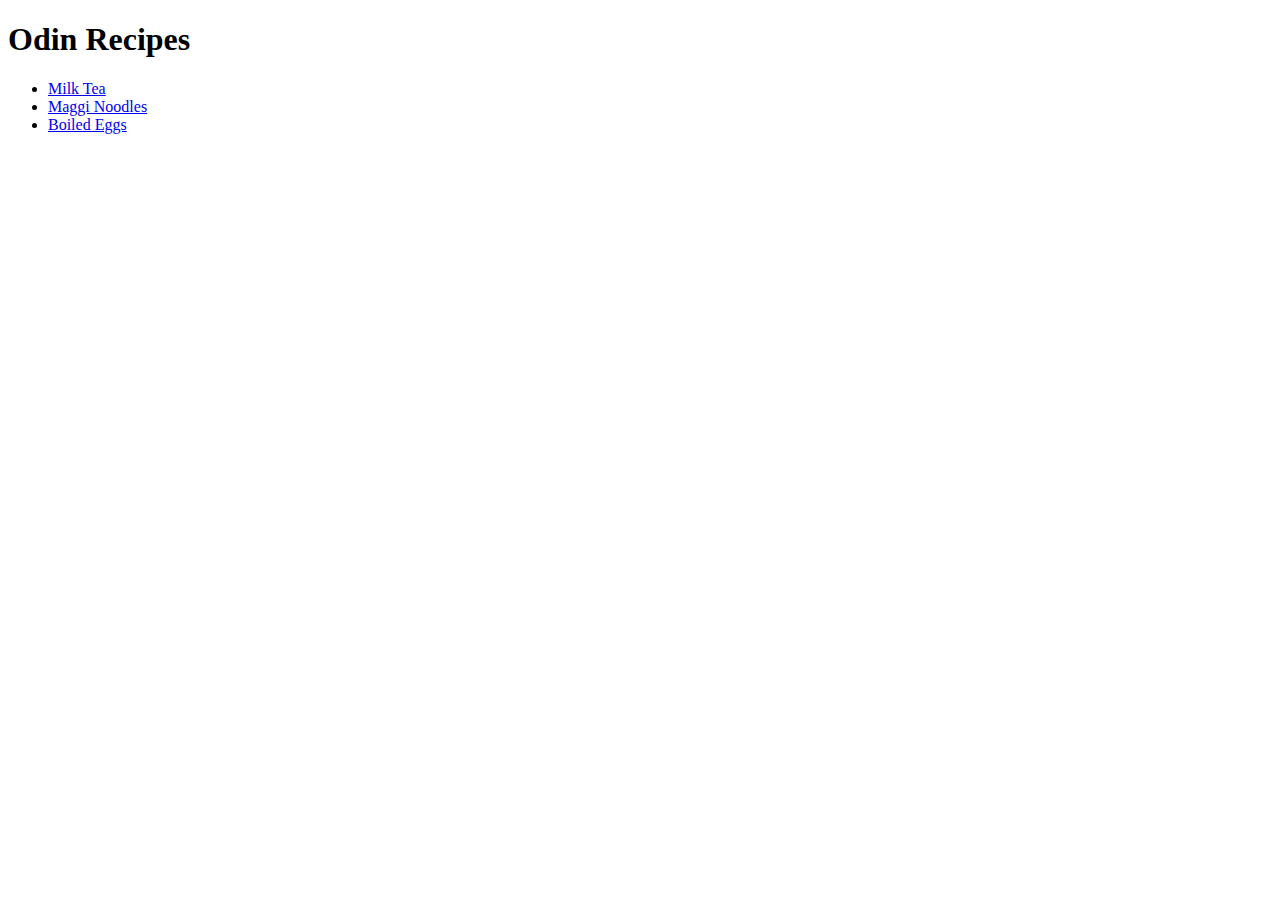
==== index.html @ d509baa6 "Index page of 3 recipes created separately" ====
<!DOCTYPE html>
<html lang = "en">
<head>
<meta charset = "UTF-8">
<title> My second Webpage</title>
</head>
<body>
<h1> Odin Recipes </h1>
<ul>
<li> <a href = "recipes/milk_tea.html" target = "_blank"> Milk Tea</a></li>
<li><a href = "recipes/maggi_recipe.html" target = "_blank"> Maggi Noodles</a></li> 
<li><a href = "recipes/boiled_eggs.html" target = _blank">Boiled Eggs</a></li>
</body>
</html>
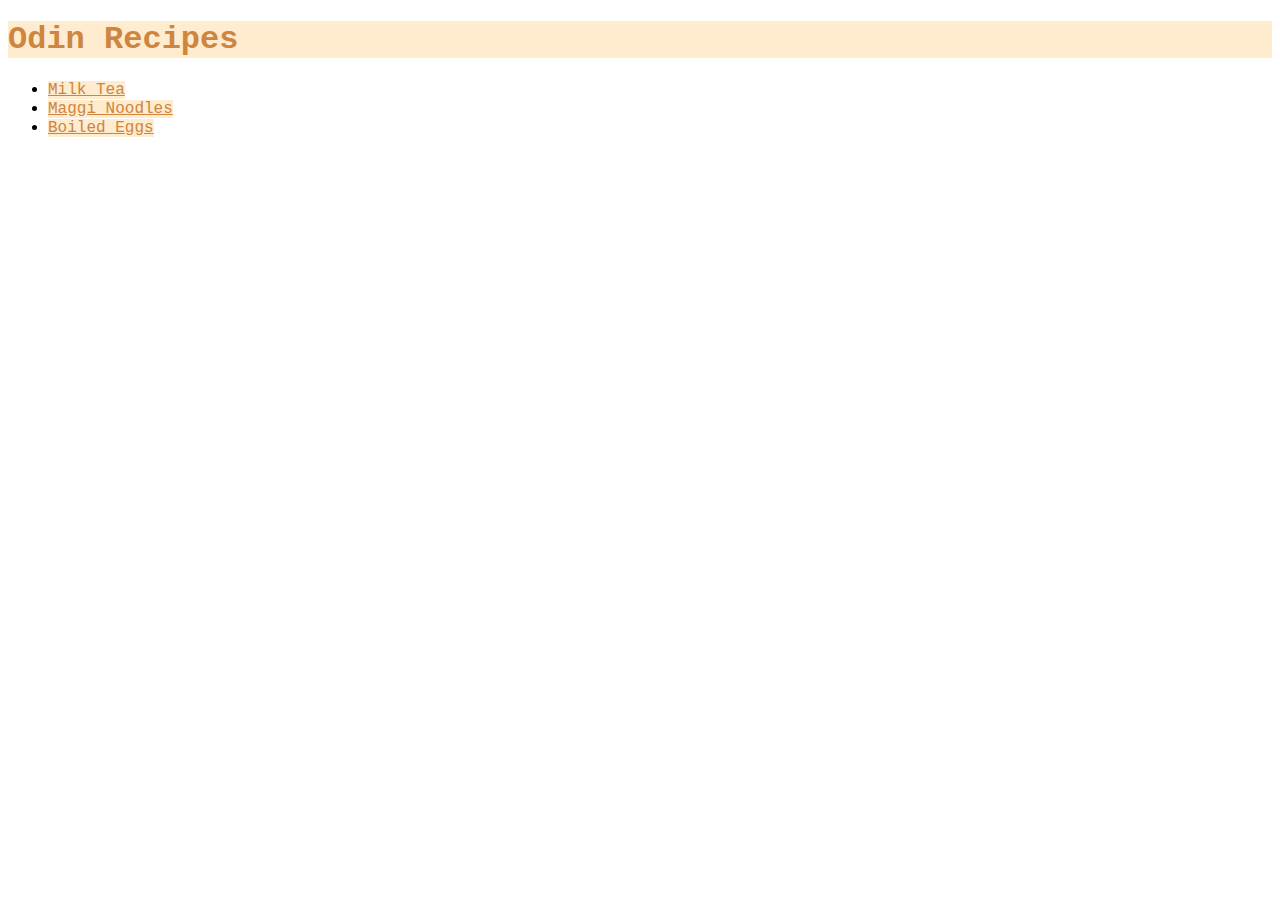
==== commit b8f37ccc: "Modified to add a bit of CSS" ====
--- a/index.html
+++ b/index.html
@@ -3,12 +3,13 @@
 <head>
 <meta charset = "UTF-8">
 <title> My second Webpage</title>
+<link rel="stylesheet" href="styles.css">
 </head>
 <body>
-<h1> Odin Recipes </h1>
+<h1 class="color"> Odin Recipes </h1>
 <ul>
-<li> <a href = "recipes/milk_tea.html" target = "_blank"> Milk Tea</a></li>
-<li><a href = "recipes/maggi_recipe.html" target = "_blank"> Maggi Noodles</a></li> 
-<li><a href = "recipes/boiled_eggs.html" target = _blank">Boiled Eggs</a></li>
+<li> <a class="color" href = "recipes/milk_tea.html" target = "_blank"> Milk Tea</a></li>
+<li><a class="color" href = "recipes/maggi_recipe.html" target = "_blank"> Maggi Noodles</a></li> 
+<li><a id="color" href = "recipes/boiled_eggs.html" target = _blank">Boiled Eggs</a></li>
 </body>
 </html>
--- a/styles.css
+++ b/styles.css
@@ -0,0 +1,6 @@
+.color,
+#color {
+    color: peru;
+    font-family: papyrus, fantasy,'Courier New', Courier, monospace;
+    background-color: blanchedalmond;
+}